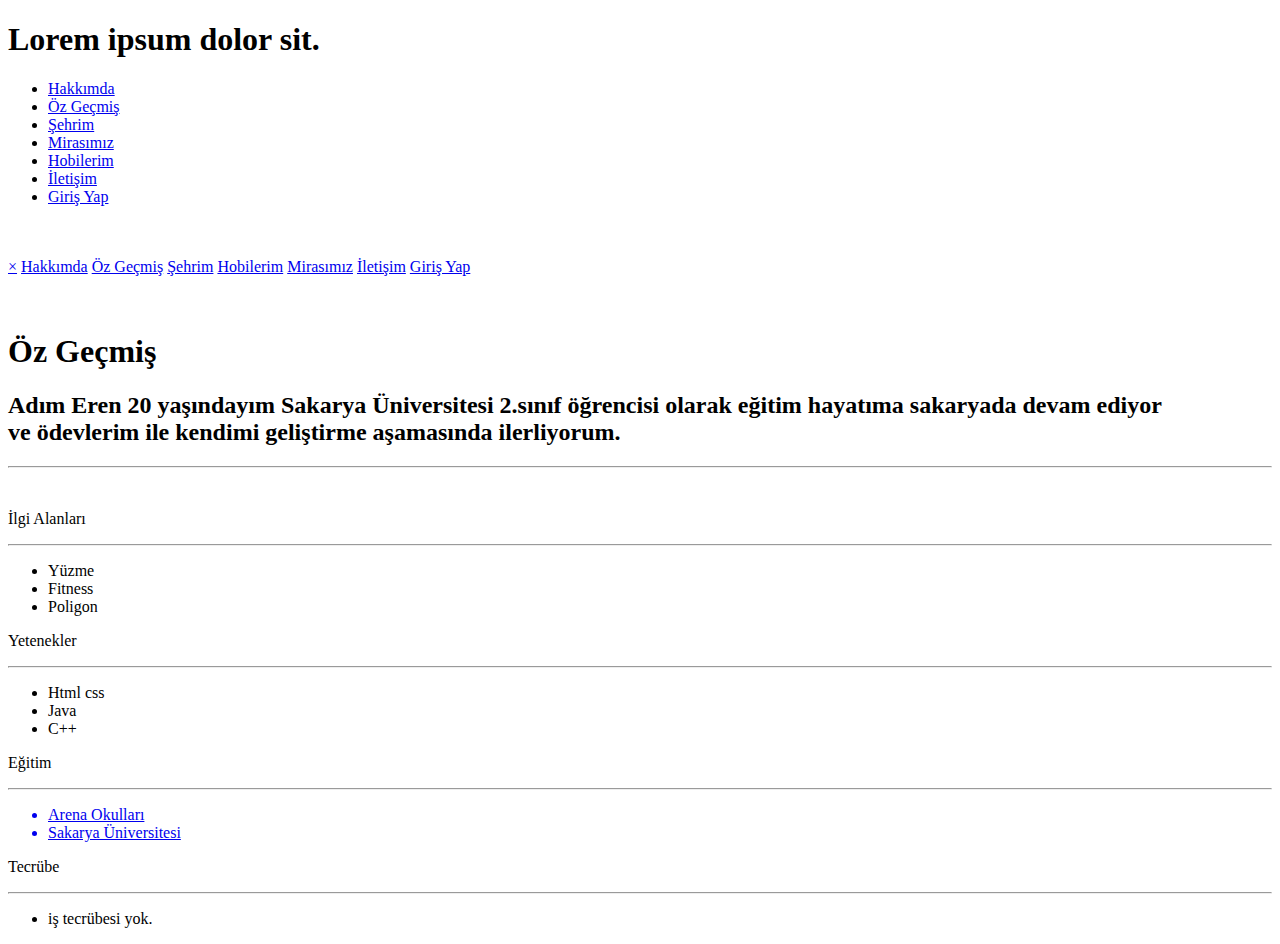
==== cv.html @ 11b2c422 "commit5" ====
<!DOCTYPE html>
<html lang="tr">
  <head>
    <meta charset="UTF-8" />
    <meta http-equiv="X-UA-Compatible" content="IE=edge" />
    <meta name="viewport" content="width=device-width, initial-scale=1.0" />
    <title>Öz Geçmiş</title>
    <link rel="stylesheet" href="css/styles.css" />
    <link rel="stylesheet" href="css/navbar.css" />
    <link rel="stylesheet" href="css/cv.css" />
  </head>
  <body>
    <nav class="navbar">
      <div class="navContainer">
        <h1>Lorem ipsum dolor sit.</h1>

        <ul class="navbarLinks">
          <li>
            <a href="index.html">Hakkımda</a>
          </li>
          <li>
            <a href="cv.html">Öz Geçmiş</a>
          </li>
          <li>
            <a href="mycity.html">Şehrim</a>
          </li>
          <li>
            <a href="heritage.html">Mirasımız</a>
          </li>
          <li>
            <a href="hobbies.html">Hobilerim</a>
          </li>
          <li>
            <a href="contact.html">İletişim</a>
          </li>
          <li>
            <a href="login.html">Giriş Yap</a>
          </li>
        </ul>

        <span class="sidenavButton" onclick="openNav()">
          <svg
            fill="none"
            height="32"
            viewBox="0 0 24 24"
            width="32"
            xmlns="http://www.w3.org/2000/svg"
          >
            <path
              d="M4 6H20M4 12H20M4 18H20"
              stroke="#fff"
              stroke-linecap="round"
              stroke-linejoin="round"
              stroke-width="2"
            />
          </svg>
        </span>

        <div id="mySidenav" class="sidenav">
          <a href="javascript:void(0)" class="closebtn" onclick="closeNav()"
            >&times;</a
          >
          <a href="index.html">Hakkımda</a>
          <a href="cv.html">Öz Geçmiş</a>
          <a href="mycity.html">Şehrim</a>
          <a href="hobbies.html">Hobilerim</a>
          <a href="heritage.html">Mirasımız</a>
          <a href="contact.html">İletişim</a>
          <a href="login.html">Giriş Yap</a>
        </div>
        <script>
          function openNav() {
            document.getElementById("mySidenav").style.width = "100%";
          }

          function closeNav() {
            document.getElementById("mySidenav").style.width = "0";
          }
        </script>
      </div>
    </nav>
    <main class="content">
      <div class="cv">
        <br /><br />
        <h1>Öz Geçmiş</h1>
        <h2>Adım Eren 20 yaşındayım Sakarya Üniversitesi 2.sınıf öğrencisi olarak 
          eğitim hayatıma sakaryada devam ediyor<br> ve ödevlerim ile kendimi geliştirme aşamasında
          ilerliyorum.</h2>
        <hr />
        <br />
        <p class="head"><str>İlgi Alanları</p>
        <hr />
        <ul>
          <li>Yüzme</li>
          <li>Fitness</li>
          <li>Poligon</li>
        </ul>
        <p class="head">Yetenekler</p>
        <hr />
        <ul>
          <li>Html css</li>
          <li>Java</li>
          <li>C++</li>
        </ul>
        <p class="head">Eğitim</p>
        <hr />
        <ul>
          <a
            href="https://www.arenakurs.com.tr/"
            target="_blank"
            rel="noopener noreferrer"
          >
            <li>Arena Okulları</li>
          </a>
          <a
            href="https://www.sakarya.edu.tr/"
            target="_blank"
            rel="noopener noreferrer"
          >
            <li>Sakarya Üniversitesi</li>
          </a>
        </ul>
        <p class="head">Tecrübe</p>
        <hr />
        <ul>
          <li>iş tecrübesi yok.</li>
        </ul>
      </div>
    </main>
  </body>
</html>
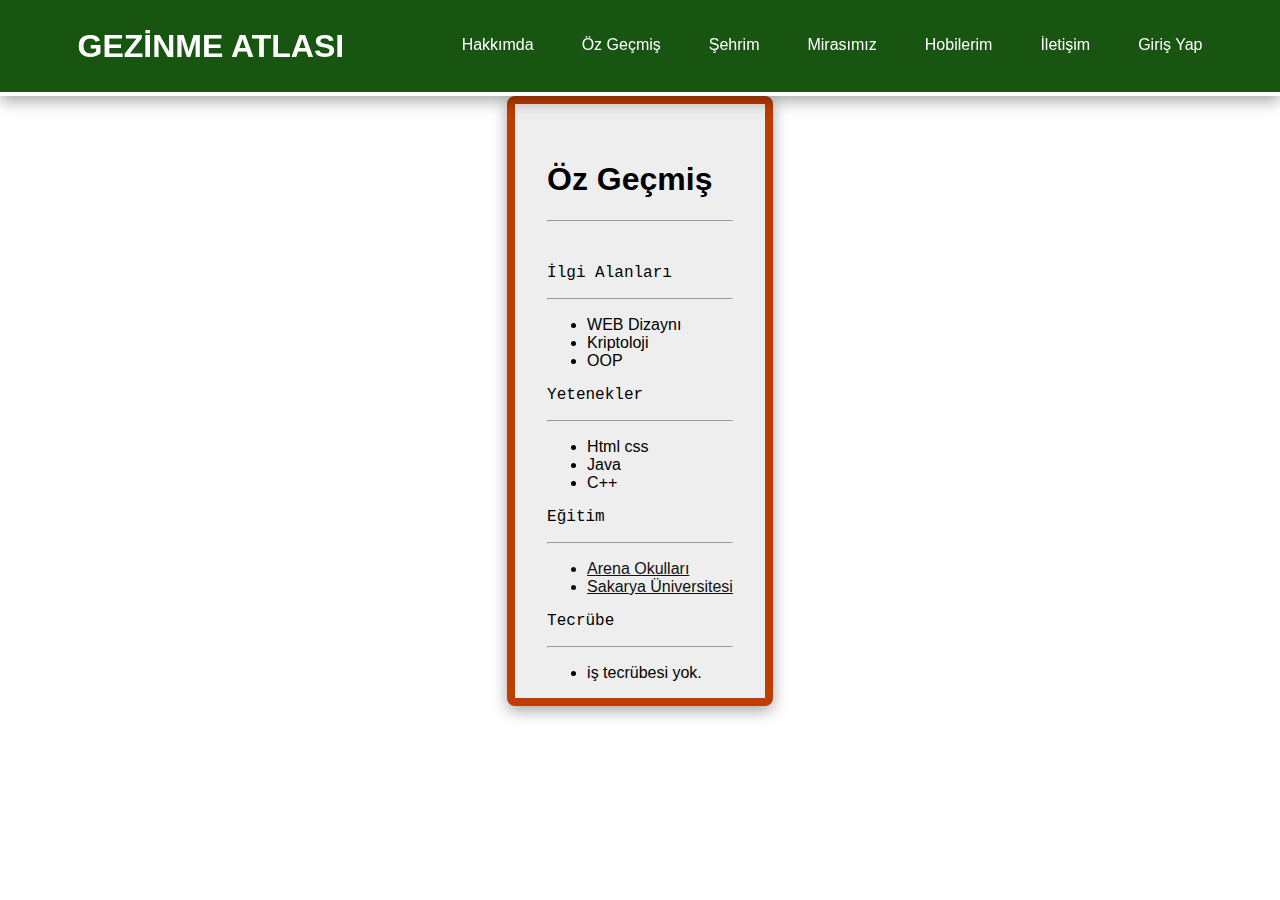
==== commit 1904ef00: "commit6" ====
--- a/cv.html
+++ b/cv.html
@@ -12,7 +12,7 @@
   <body>
     <nav class="navbar">
       <div class="navContainer">
-        <h1>Lorem ipsum dolor sit.</h1>
+        <h1>GEZİNME ATLASI</h1>
 
         <ul class="navbarLinks">
           <li>
@@ -83,17 +83,15 @@
       <div class="cv">
         <br /><br />
         <h1>Öz Geçmiş</h1>
-        <h2>Adım Eren 20 yaşındayım Sakarya Üniversitesi 2.sınıf öğrencisi olarak 
-          eğitim hayatıma sakaryada devam ediyor<br> ve ödevlerim ile kendimi geliştirme aşamasında
-          ilerliyorum.</h2>
+        <h2></h2>
         <hr />
         <br />
         <p class="head"><str>İlgi Alanları</p>
         <hr />
         <ul>
-          <li>Yüzme</li>
-          <li>Fitness</li>
-          <li>Poligon</li>
+          <li>WEB Dizaynı</li>
+          <li>Kriptoloji</li>
+          <li>OOP</li>
         </ul>
         <p class="head">Yetenekler</p>
         <hr />
--- a/css/styles.css
+++ b/css/styles.css
@@ -0,0 +1,81 @@
+* {
+  box-sizing: border-box;
+}
+html {
+  height: 100%;
+  background-color: #fff;
+}
+body {
+  margin: 0;
+  font-family: -apple-system, BlinkMacSystemFont, "Segoe UI", "Roboto", "Oxygen",
+    "Ubuntu", "Cantarell", "Fira Sans", "Droid Sans", "Helvetica Neue",
+    sans-serif;
+  -webkit-font-smoothing: antialiased;
+  -moz-osx-font-smoothing: grayscale;
+  background-color: #fff;
+  padding: 0;
+}
+
+.content {
+  margin: 6rem 0;
+  width: 100%;
+  background-color: #fff;
+  display: flex;
+  justify-content: center;
+  align-items: center;
+  flex-direction: column;
+}
+
+.title {
+  text-align: center;
+  border-bottom: 2px solid rgb(255, 82, 2);
+  margin: 3rem auto;
+  width: 50%;
+}
+
+.about div {
+  display: flex;
+  gap: 2rem;
+  justify-content: center;
+}
+.about div img {
+  height: 100%;
+  width: 100%;
+}
+
+.about div span {
+  max-width: 38.75rem;
+  font-weight: 500;
+}
+
+.about {
+  margin: 0 10rem;
+}
+
+.about a {
+  text-decoration: none;
+  display: inline-block;
+  color: #1b1b1b;
+}
+
+.about h2 {
+  display: contents;
+}
+
+.aboutLinks span {
+  display: flex;
+  gap: 1rem;
+}
+@media only screen and (max-width: 1200px) {
+  .about div {
+    display: flex;
+    gap: 2rem;
+    justify-content: center;
+    flex-direction: column;
+    align-items: center;
+  }
+  .about {
+    margin: 0 2rem;
+    display: flex;
+  }
+}
--- a/css/navbar.css
+++ b/css/navbar.css
@@ -0,0 +1,103 @@
+.navbar {
+  width: 100%;
+  display: flex;
+  background-color: #175510;
+  position: fixed;
+  top: 0;
+  height: 6rem;
+  border-bottom: rgb(255, 255, 255) 4px solid;
+  box-shadow: rgba(0, 0, 0, 0.35) 0px 5px 15px;
+  z-index: 999;
+}
+
+.navContainer {
+  width: 100%;
+  display: flex;
+  align-items: center;
+  justify-content: space-evenly;
+}
+
+.navbarLinks {
+  display: flex;
+  gap: 3rem;
+  list-style: none;
+}
+
+.navbar a,
+.navbar h1 {
+  text-decoration: none;
+  color: #fff;
+}
+
+.navbar a::after {
+  content: "";
+  display: block;
+  width: 0;
+  height: 2px;
+  background: #ffffff;
+  transition: width 0.3s;
+}
+
+.navbar a:hover::after {
+  width: 100%;
+  transition: width 0.3s;
+}
+
+/* Sidebar */
+.sidenav {
+  height: 100%;
+  width: 0;
+  position: fixed;
+  z-index: 1;
+  top: 0;
+  left: 0;
+  background-color: #111;
+  overflow-x: hidden;
+  transition: 0.5s;
+  padding-top: 60px;
+  text-align: center;
+}
+
+.sidenavButton {
+  display: none;
+  color: #fff;
+  cursor: pointer;
+}
+.sidenav a {
+  padding: 8px 8px 8px 32px;
+  text-decoration: none;
+  font-size: 25px;
+  color: #818181;
+  display: block;
+  transition: 0.3s;
+}
+
+.sidenav a:hover {
+  color: #f1f1f1;
+}
+
+.sidenav .closebtn {
+  position: absolute;
+  top: 0;
+  right: 25px;
+  font-size: 36px;
+  margin-left: 50px;
+}
+
+@media only screen and (max-width: 1200px) {
+  .navbarLinks {
+    display: none;
+  }
+
+  .sidenavButton {
+    display: block;
+  }
+}
+@media screen and (max-height: 450px) {
+  .sidenav {
+    padding-top: 15px;
+  }
+  .sidenav a {
+    font-size: 18px;
+  }
+}
--- a/css/cv.css
+++ b/css/cv.css
@@ -0,0 +1,16 @@
+.cv {
+  padding: 0 2rem;
+  background-color: #eee;
+  border: 0.5rem solid #be3d01;
+  border-radius: 0.5rem;
+  box-shadow: rgba(0, 0, 0, 0.35) 0px 5px 15px;
+  margin: 0 1rem;
+}
+
+.cv a {
+  color: #111;
+}
+
+.cv .head {
+  font-family: "Courier New", Courier, monospace;
+}
